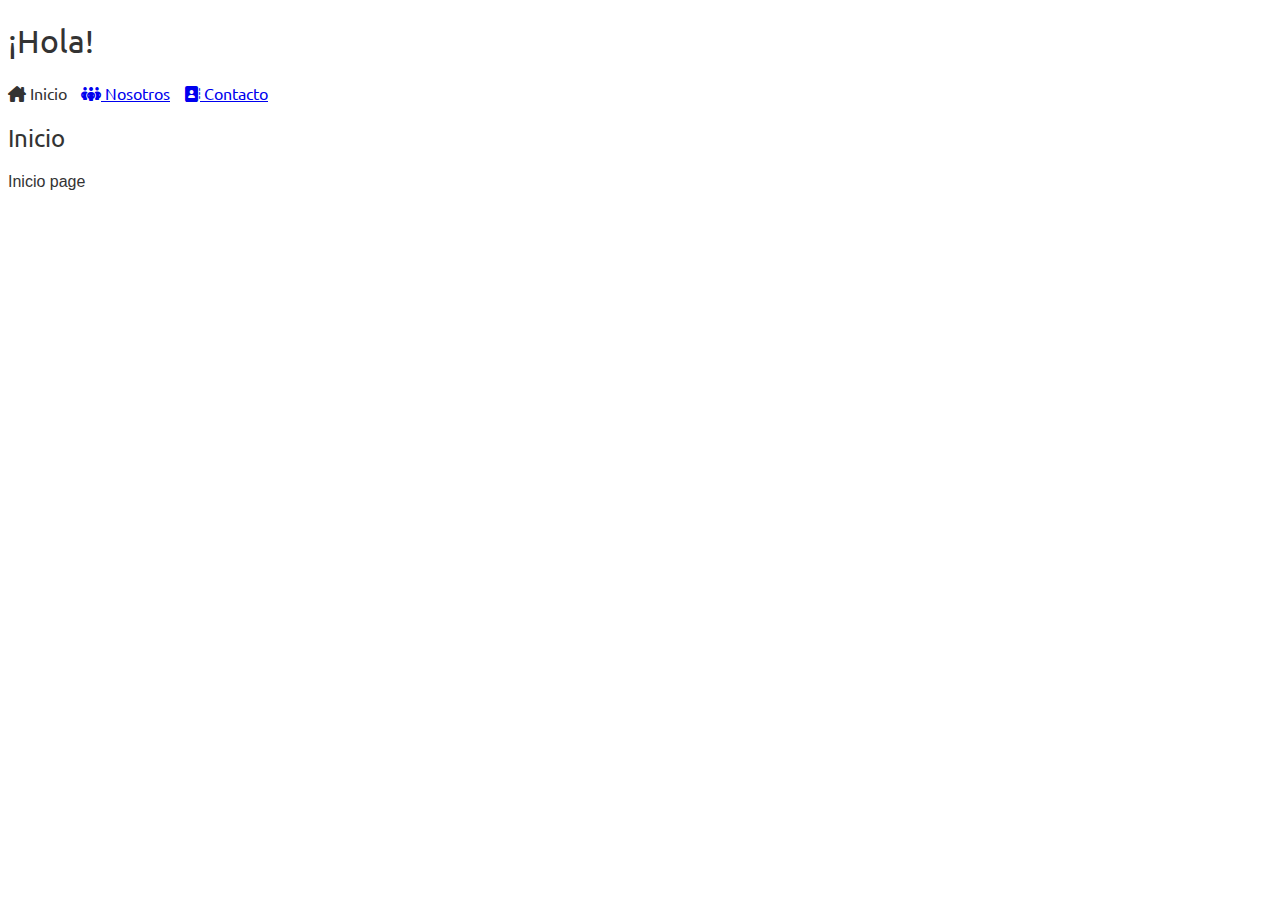
==== public/index.html @ 1862870e "ejercicio-1 2" ====
<!DOCTYPE html>
<html lang="es">
<head>
    <meta charset="UTF-8">
    <meta name="viewport" content="width=device-width, initial-scale=1.0">
    <link rel="icon" type="image/x-icon" href="/favicon.ico">
    <title>Document</title>
    <link rel="stylesheet" href="https://cdnjs.cloudflare.com/ajax/libs/font-awesome/6.7.2/css/all.min.css">
    <link rel="stylesheet" href="/assets/css/styles.css">
</head>
<body>
    <header>
        <h1 class="ubuntu-regular">¡Hola!</h1>
        <menu class="ubuntu-regular">
            <ul>
                <li><span><i class="fa-solid fa-house-chimney"></i> Inicio</span></li>
                <li><a href="/html/nosotros.html"><i class="fa-solid fa-people-group"></i> Nosotros</a></li>
                <li><a href="/html/contacto.html"><i class="fa-solid fa-address-book"></i> Contacto</a></li>
            </ul>
        </menu>
        <main>
            <h2 class="ubuntu-regular">Inicio</h2>
            <p>Inicio page</p>
        </main>
        <footer></footer>
    </header>
</body>
</html>
---- assets/css/styles.css ----
@import url('https://fonts.googleapis.com/css2?family=Barlow&family=Open+Sans:wght@400;500&family=Ubuntu:wght@300;400&display=swap');

body {
    font-family: Arial, sans-serif;
    color: #333;
    background-color: #fffffff5;
}

.ubuntu-light {
    font-family: "Ubuntu", serif;
    font-weight: 300;
    font-style: normal;
}

.ubuntu-regular {
    font-family: "Ubuntu", serif;
    font-weight: 400;
    font-style: normal;
}

menu {
    margin: 0;
    padding: 0;
    list-style: none;
}

ul {
    margin: 0;
    padding: 0;
    list-style: none;
}

ul>li {
    display: inline;
    margin-right: 10px;
}
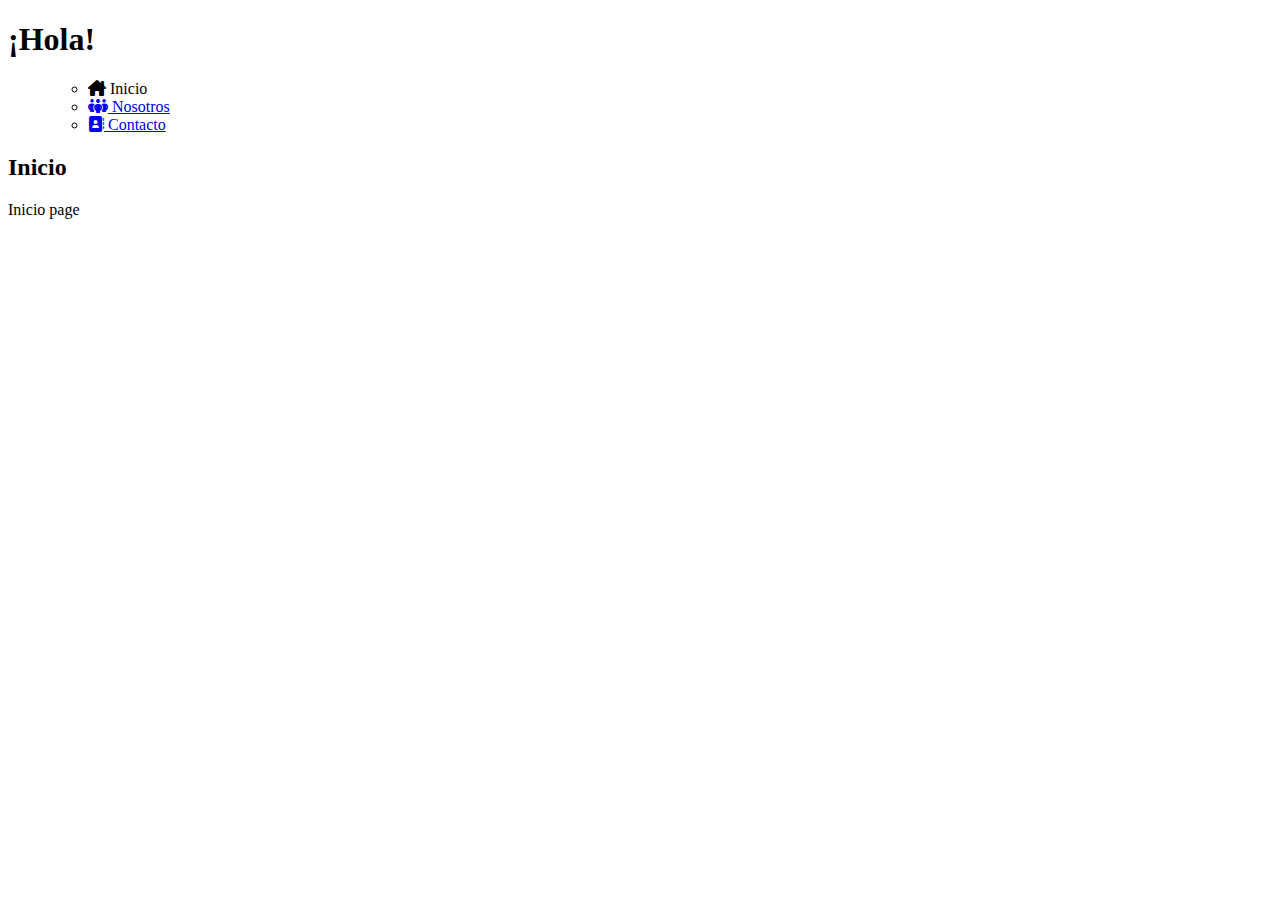
==== commit 7b08ffa9: "ejercicio-1 9" ====
--- a/public/index.html
+++ b/public/index.html
@@ -4,7 +4,7 @@
     <meta charset="UTF-8">
     <meta name="viewport" content="width=device-width, initial-scale=1.0">
     <link rel="icon" type="image/x-icon" href="/favicon.ico">
-    <title>Document</title>
+    <title>Inicio Ejercicio 1</title>
     <link rel="stylesheet" href="https://cdnjs.cloudflare.com/ajax/libs/font-awesome/6.7.2/css/all.min.css">
     <link rel="stylesheet" href="/assets/css/styles.css">
 </head>
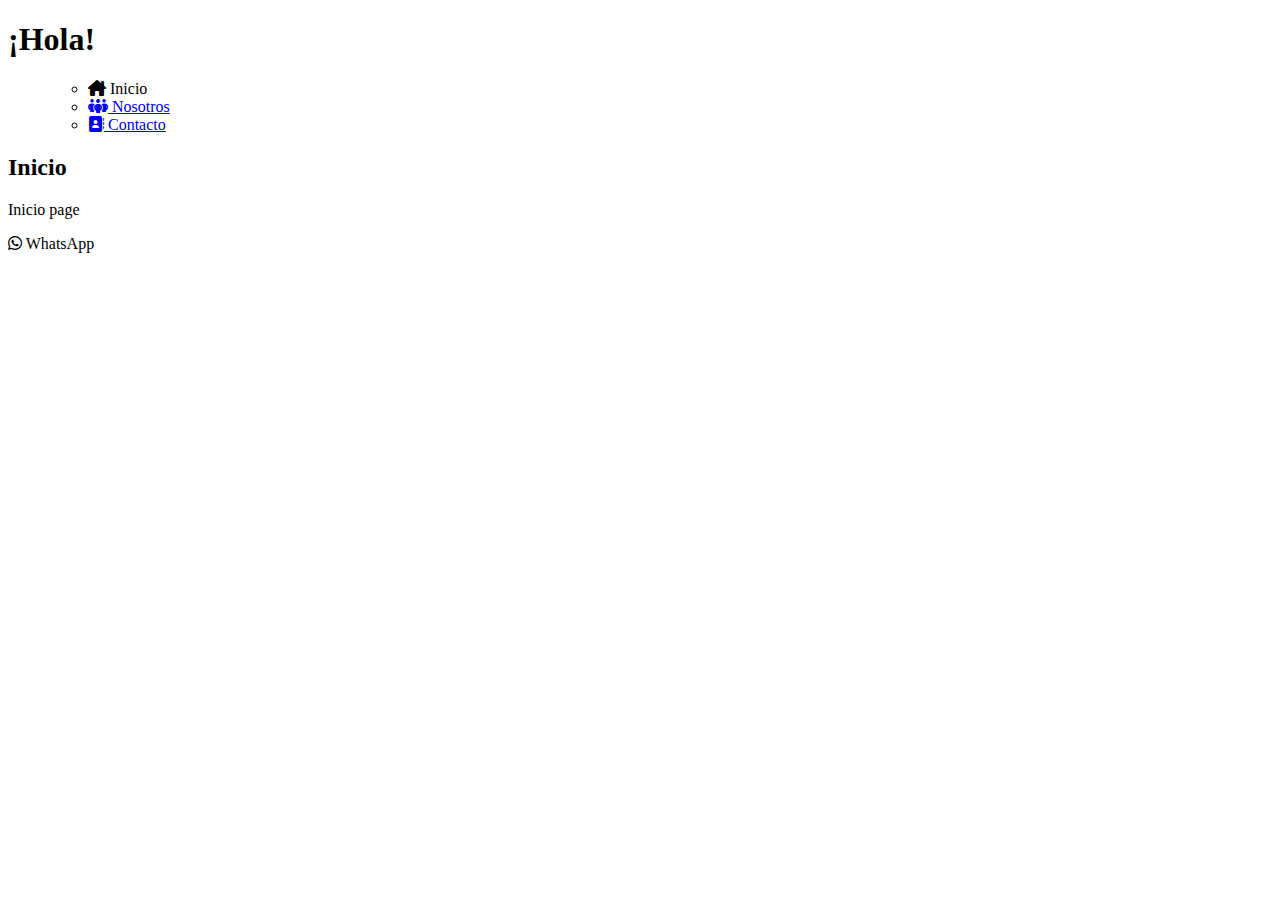
==== commit 86b56734: "ejercicio-1 11" ====
--- a/public/index.html
+++ b/public/index.html
@@ -22,7 +22,9 @@
             <h2 class="ubuntu-regular">Inicio</h2>
             <p>Inicio page</p>
         </main>
-        <footer></footer>
+        <footer>
+            <p><i class="fa-brands fa-whatsapp green"></i> WhatsApp</p>
+        </footer>
     </header>
 </body>
 </html>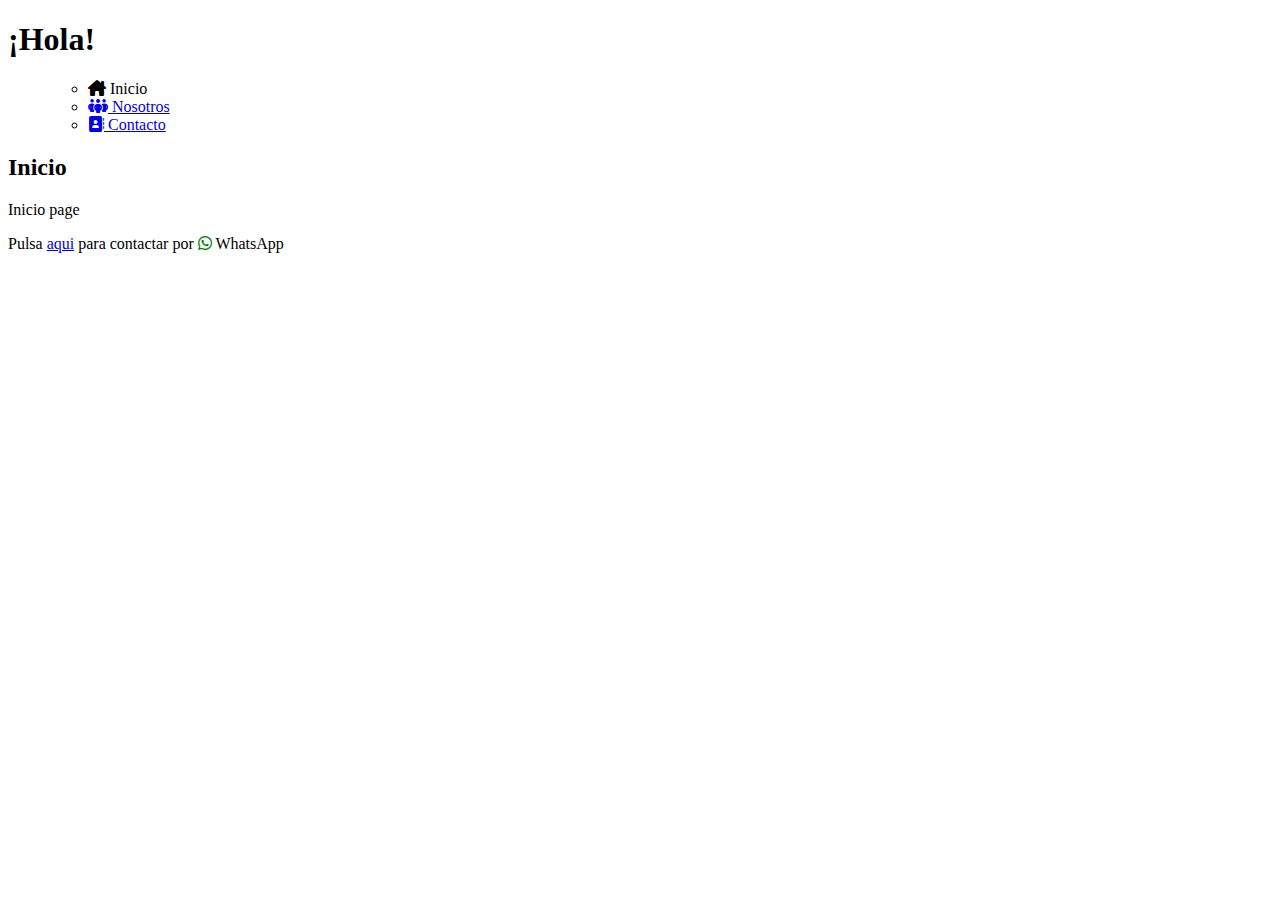
==== commit 270af1e3: "ejercicio-1 14" ====
--- a/public/index.html
+++ b/public/index.html
@@ -23,7 +23,7 @@
             <p>Inicio page</p>
         </main>
         <footer>
-            <p><i class="fa-brands fa-whatsapp green"></i> WhatsApp</p>
+            <p>Pulsa <a href="//api.whatsapp.com/send?phone=956432761&text=Hola%20Mundo!!!">aqui</a> para contactar por <i class="fa-brands fa-whatsapp" style="color:green"></i> WhatsApp</p>
         </footer>
     </header>
 </body>
